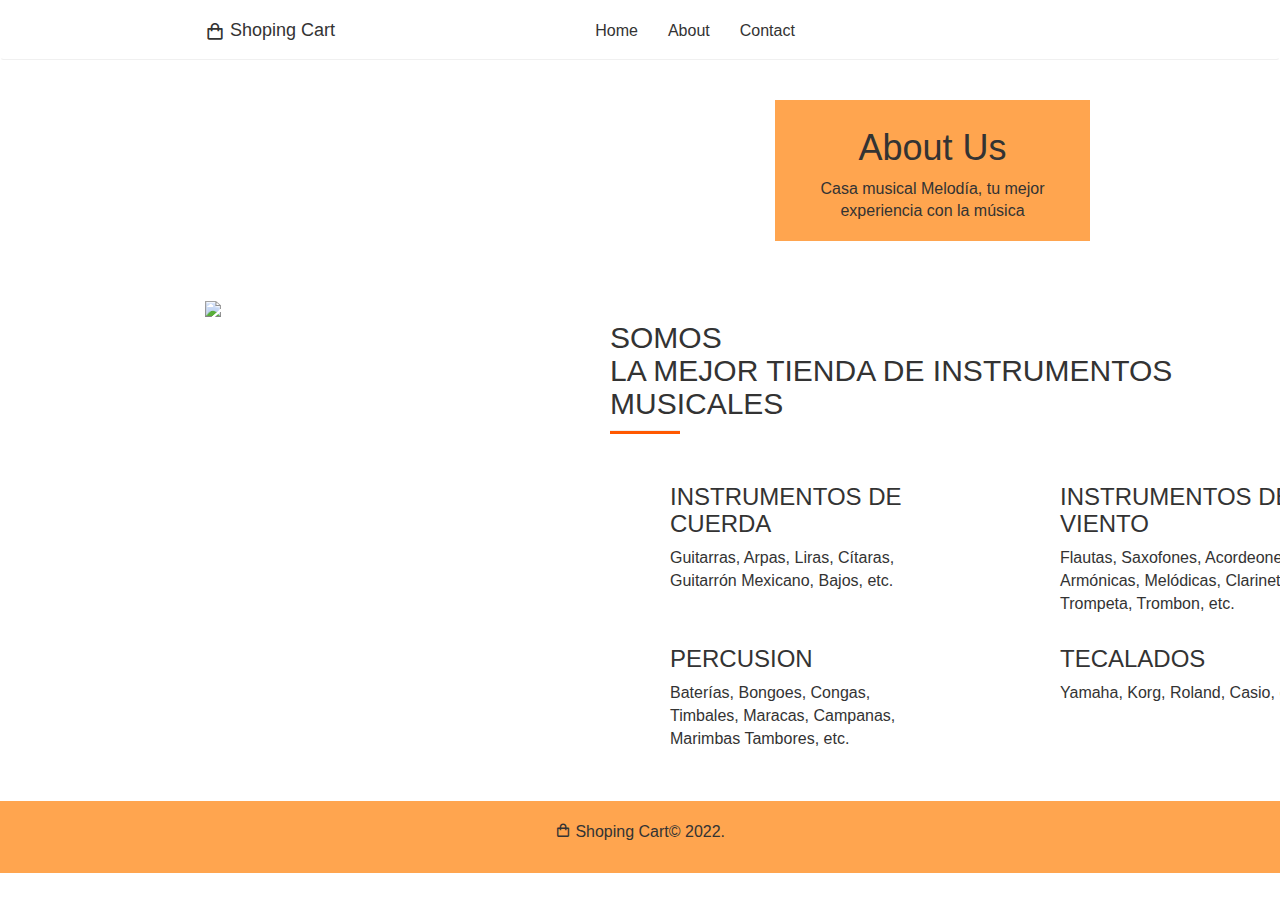
==== about.html @ ff42e294 "1er Commit" ====
<!DOCTYPE html>
<html lang="en">

<head>
  <meta charset="UTF-8">
  <meta http-equiv="X-UA-Compatible" content="IE=edge">
  <meta name="viewport" content="width=device-width, initial-scale=1.0">
  <title>Shopping Cart/About</title>
  <link href='https://unpkg.com/boxicons@2.1.2/css/boxicons.min.css' rel='stylesheet'>
  <link
  rel="stylesheet"
  href="https://cdnjs.cloudflare.com/ajax/libs/animate.css/4.1.1/animate.min.css"
/>
<link rel="stylesheet" href="assets/css/bootstrap.css">  
<link rel="stylesheet" href="assets/css/style.css">

</head>

<body>
  <header class="navbar">
    <div class="navbar__container">
      <!-- logo -->
      <a href="#" class="navbar__logo">
        <i class='bx bx-shopping-bag navbar__logo-icon'></i>
        <span class="navbar__logo-text animate__animated animate__flash">Shoping Cart</span>
      </a>

      <!-- navegación -->
      <nav class="navbar__nav">
        <ul class="navbar__list">
          <li class="navbar__item">
            <a href="index.html" class="navbar__link">Home</a>
          </li>
          <li class="navbar__item">
            <a href="about.html" class="navbar__link">About</a>
          </li>
          <li class="navbar__item">
            <a href="contact.html" class="navbar__link">Contact</a>
          </li>
        </ul>
      </nav>

      <!-- menu boton -->
      <div class="navbar__btn">
        <button id="navbarBtn" class="navbar__btn-link">
          <i class='bx bx-menu navbar__logo-icon'></i>
        </button>
      </div>
    </div>
  </header>

  <!-- seccion de sobre nosotros -->
  <section class="about">
    <div class="about__container">
      <div class="about__content">
        <h1 class="about__title">About Us</h1>
        <p class="about__text">
          Casa musical Melodía, tu mejor experiencia con la música 
        </p>
      </div>
    </div>
  </section>

  <main class="wrapper">
    <!-- contenido principal -->
    

    <!-- Agregado para about -->

    <!-- About -->
    <section class="page-section">
        <div class="container ">
            <div class="row">
                <div class="col-md-8 col-md-push-4">
                    <div class="col-md-12">
                        <h2 class="title-section"><span class="title-regular">SOMOS</span><br>LA MEJOR TIENDA DE INSTRUMENTOS MUSICALES</h2>
                        <hr class="title-underline">
                    </div>
                    <div class="row">
                        <div class="col-md-6 ">
                            <div class="col-xs-2 box-icon">
                                <div class="fa fa-html5 "></div>
                            </div>
                            <div class="col-xs-10">
                                <h3>INSTRUMENTOS DE CUERDA</h3>
                            </div>
                            <div class="col-md-10 col-xs-offset-2">
                                <p>
                                    Guitarras, Arpas, Liras, Cítaras, Guitarrón Mexicano, Bajos, etc.
                                </p>
                            </div>
                        </div>
                        <div class="col-md-6 ">

                            <div class="col-xs-2 box-icon">
                                <div class="fa fa-wordpress "></div>
                            </div>
                            <div class="col-xs-10">
                                <h3>INSTRUMENTOS DE VIENTO</h3>
                            </div>
                            <div class="col-md-10 col-xs-offset-2">
                                <p>
                                    Flautas, Saxofones, Acordeones, Armónicas, Melódicas, Clarinetes, Trompeta, Trombon, etc. 
                                </p>
                            </div>
                        </div>
                    </div>
                    <div class="row">
                        <div class="col-md-6 ">

                            <div class="col-xs-2 box-icon">
                                <div class="fa fa-camera "></div>
                            </div>
                            <div class="col-xs-10">
                                <h3>PERCUSION</h3>
                            </div>
                            <div class="col-md-10 col-xs-offset-2">
                                <p>
                                    Baterías, Bongoes, Congas, Timbales, Maracas, Campanas, Marimbas Tambores, etc.
                                </p>
                            </div>
                        </div>
                        <div class="col-md-6 ">

                            <div class="col-xs-2 box-icon">
                                <div class="fa fa-joomla "></div>
                            </div>
                            <div class="col-xs-10">
                                <h3>TECALADOS</h3>
                            </div>
                            <div class="col-md-10 col-xs-offset-2">
                                <p>
                                    Yamaha, Korg, Roland, Casio, etc.
                                </p>
                            </div>
                        </div>
                    </div>
                </div>
                <div class="col-md-4 col-md-pull-8 d-flex ">
                    <div class="wrapper__about">
        <img class="" src="https://images.unsplash.com/photo-1459305272254-33a7d593a851?ixlib=rb-1.2.1&amp;raw_url=true&amp;q=80&amp;fm=jpg&amp;crop=entropy&amp;cs=tinysrgb&amp;ixid=MnwxMjA3fDB8MHxwaG90by1wYWdlfHx8fGVufDB8fHx8&amp;auto=format&amp;fit=crop&amp;w=870">
    </div>
                </div>
            </div>
        </div>
    </section>





  </main>

  <footer class="footer">
    <div class="footer__copy">
      <p class="footer__copy-text">
        <i class='bx bx-shopping-bag footer__logo-icon'></i> <span class="footer__logo-text">Shoping Cart</span>&copy;
        2022.
      </p>
    </div>
  </footer>

  <script src="assets/js/main.js"></script>
  <script src="assets/js/bootsatrp.min.js"></script>
</body>

</html>
---- assets/css/style.css ----
:root {
  --navbar-height: 60px;
  --text-size: 16px;
  --icons-size: 18px;
}

@media screen and (min-width: 768px) {
  :root {
    --text-size: 18px;
    --icons-size: 20px;
  }
}

html {
  font-size: 16px;
  font-family: 'Open Sans', sans-serif;
  font-weight: 400;
  line-height: 1.5;
  color: #333;
  box-sizing: border-box;
  scroll-behavior: smooth;
}

*,
*:before,
*:after {
  box-sizing: inherit;
}

body {
  margin: 0;
  padding: 0;
  font-size: 1rem;
  font-family: 'Open Sans', sans-serif;
}

img{
  width: 100%
}
.navbar {
  background-color: white;
  height: var(--navbar-height);
  border-bottom: 1px solid #f0f0f0;
}

.navbar__logo {
  padding-left: 15px;
}

.navbar__container {
  max-width: 900px;
  margin: 0 auto;
  display: flex;
  justify-content: space-between;
  align-items: center;
  height: inherit;
}

.navbar__logo {
  display: flex;
  align-items: center;
  gap: 5px;
  color: #333;
  text-decoration: none;
}

.navbar__logo-text {
  font-size: var(--text-size);
}

.navbar__logo-icon {
  font-size: var(--icons-size);
}

.navbar__list {
  display: flex;
  gap: 30px;
  align-items: center;

  padding: 0;
  margin: 0;
  list-style: none;
}

.navbar__link {
  text-decoration: none;
  color: #333;
}

/* Hasta */
@media screen and (max-width: 768px) {
  .navbar__nav {
    position: absolute;
    top: var(--navbar-height);
    width: 100%;
    left: 0;
    background-color: #fff;
    height: 0;
    padding: 0;
    overflow: hidden;
    z-index: 1;
    transition: all .3s ease-in-out;
  }

  .navbar__list {
    flex-direction: column;
    opacity: 0;
    height: 0;
    transition: all .2s ease-in-out;
  }
}

.navbar__nav.active {
  padding: 20px 0;
  height: auto;
}

.navbar__nav.active .navbar__list {
  opacity: 1;
  height: auto;
}

.navbar__btn {
  padding-right: 15px;
}

.navbar__btn-link {
  background-color: white;
  border: none;
  outline: none;
  color: #333;
  cursor: pointer;
  padding: 0;
  display: flex;
  justify-content: center;
  align-items: center;
}

.about {
  background-image: url("https://media.istockphoto.com/photos/sax-picture-id148194998?k=20&m=148194998&s=612x612&w=0&h=gFSP2XKUZgIYDmvBcq-XpOaKCr7oJOqaV4KoLq7erIw=");
  background-size: cover;
  background-position: center;
  padding: 20px;
}

.about__container {
  max-width: 900px;
  margin: 0 auto;
  display: flex;
  justify-content: flex-end;
  align-items: center;
}

.about__content {
  width: 100%;
  background-color: #ff9c3ee8;
  padding: 8px;
  text-align: center;
}

.wrapper {
  max-width: 900px;
  margin: 0 auto;
  padding: 20px 0;
  display: flex;
  flex-direction: column;
  gap: 15px;
  /* border: 1px solid blueviolet; */
}

.wrapper__container {
  padding: 20px;
  border: 1px solid rgb(255, 255, 255);
}

.wrapper__products {
  display: grid;
  grid-template-columns: repeat(auto-fit, minmax(250px, 1fr));
  gap: 16px;
}

.wrapper__about {
  display: flex;
}

.wrapper__about img {
  object-fit: cover;
}

.wrapper__sidebar {
  padding: 20px;
  border: 1px solid rgb(255, 255, 255);
  background-color: #ff9b3e19;
}

.page-section {
  max-width: 900px;
  margin: 0 auto;
  padding: 20px 0;
  display: flex;
  flex-direction: column;
  gap: 15px;
  /* border: 1px solid blueviolet; */
}

  /* Titles */
.title-section {
  font-size: 30px;
}

.title-regular {
  font-weight: 300;
  color: #333;
}
.title-underline {
  height: 3px;
  width: 70px;
  background-color: #ff5800;
  margin-top: 5px;
  margin-bottom: 30px;
  margin-left: 0px;
}

  /* footer */

.footer {
  background-color: #ff9c3ee8;
  padding: 20px;
  text-align: center;
}

/* Desde */

@media screen and (min-width: 500px) {
  .about__content {
    width: 50%;
  }
}

@media screen and (min-width: 768px) {
  .wrapper {
    flex-direction: row;
  }

  .wrapper__container {
    width: 70%;
  }

  .wrapper__sidebar {
    width: 30%;
  }

  .navbar__btn-link {
    visibility: hidden;
  }

  .about__content {
    width: 35%;
  }
}
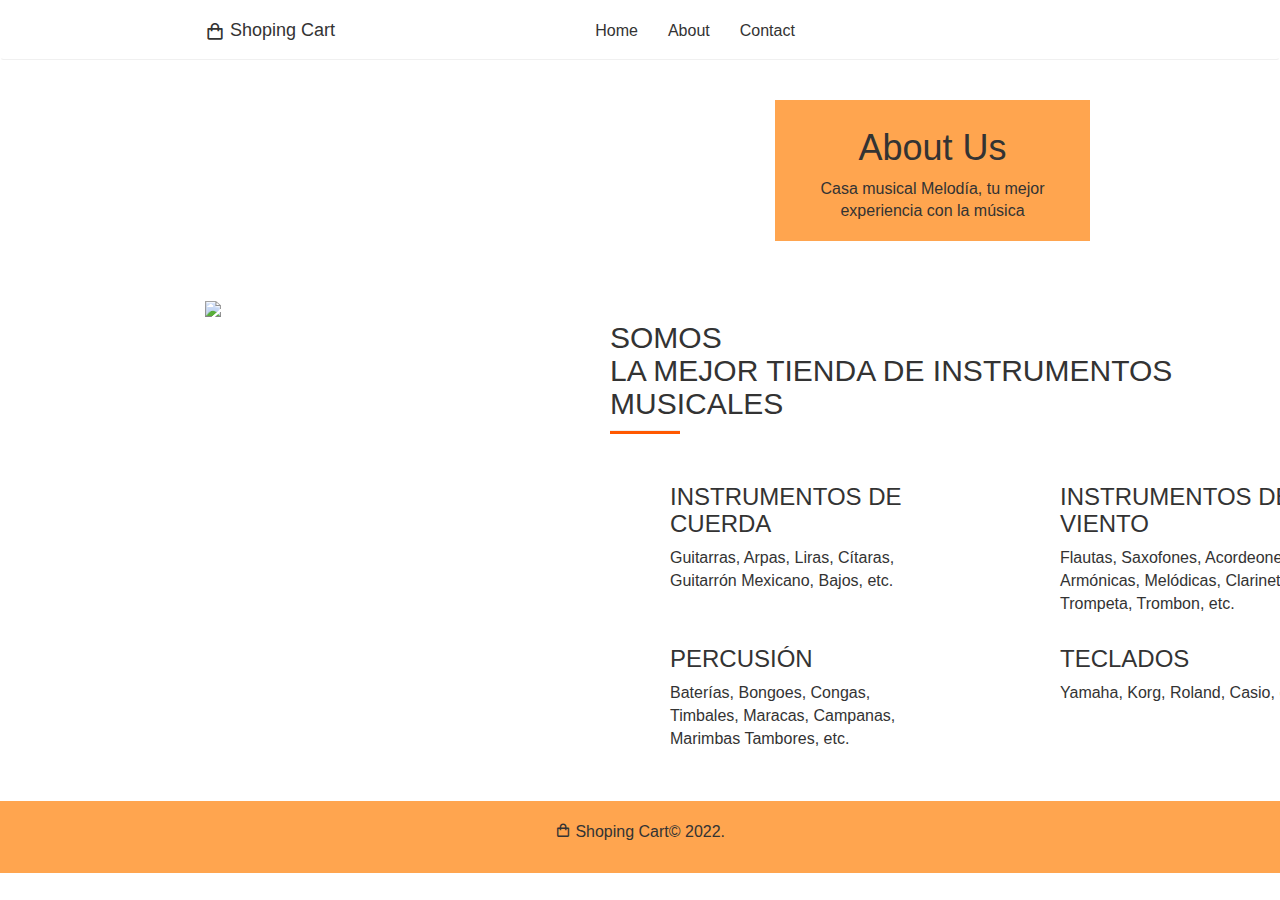
==== commit 2efc83e8: "2do Commit" ====
--- a/about.html
+++ b/about.html
@@ -112,7 +112,7 @@
                                 <div class="fa fa-camera "></div>
                             </div>
                             <div class="col-xs-10">
-                                <h3>PERCUSION</h3>
+                                <h3>PERCUSIÓN</h3>
                             </div>
                             <div class="col-md-10 col-xs-offset-2">
                                 <p>
@@ -126,7 +126,7 @@
                                 <div class="fa fa-joomla "></div>
                             </div>
                             <div class="col-xs-10">
-                                <h3>TECALADOS</h3>
+                                <h3>TECLADOS</h3>
                             </div>
                             <div class="col-md-10 col-xs-offset-2">
                                 <p>
